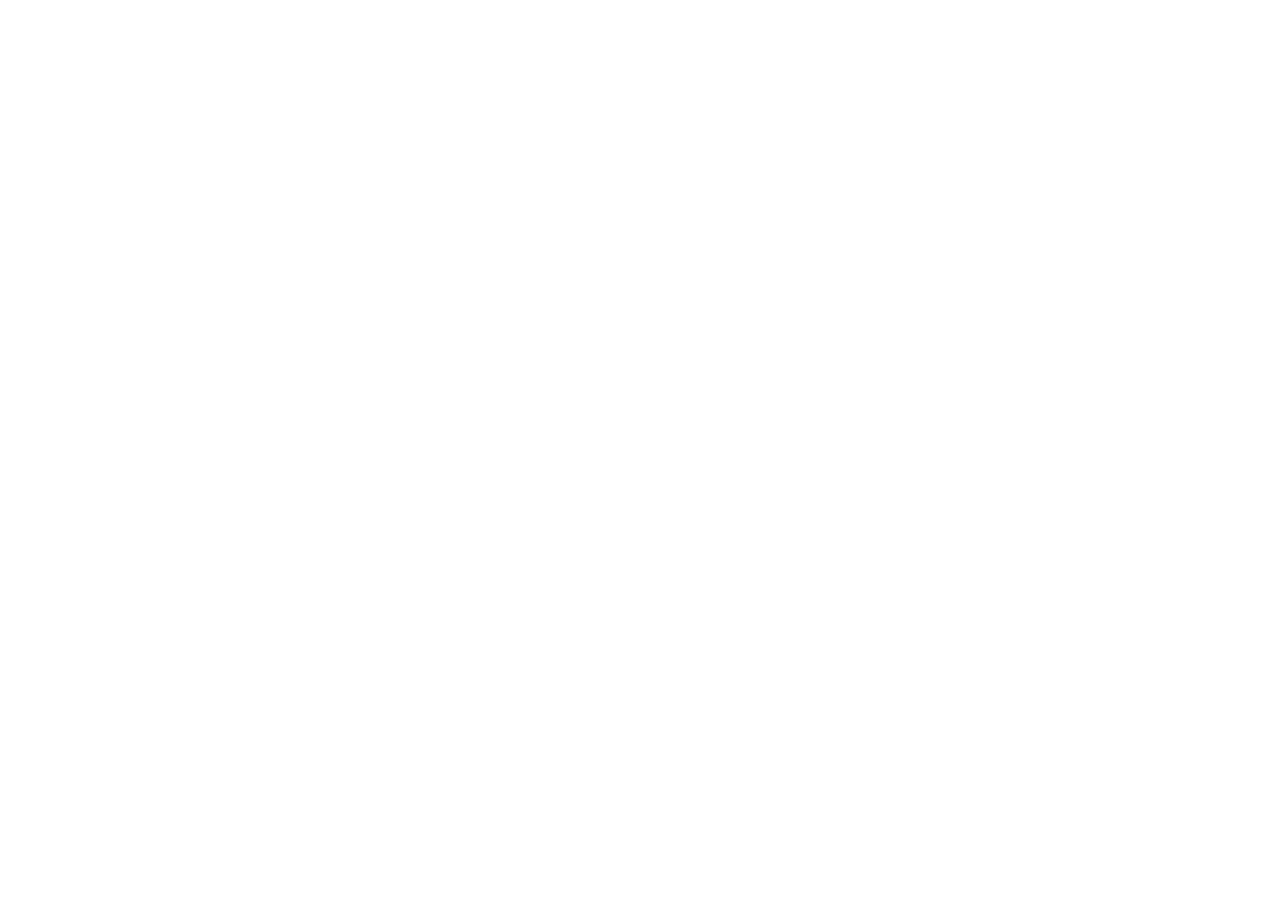
==== Loups/index.html @ 1fd7de96 "Set up HTML head and CSS reset." ====
<!DOCTYPE html>
<html>
  <head>
    <meta charset="utf-8">
    <meta name="description" content="Loups website for HTML and CSS practice.">
    <link rel="stylesheet" type="text/css" href="style.css">
    <title>@Loup's</title>
  </head>
  <body>

  </body>
</html>
---- Loups/style.css ----
/* http://meyerweb.com/eric/tools/css/reset/
   v2.0 | 20110126
   License: none (public domain)
*/

html, body, div, span, applet, object, iframe,
h1, h2, h3, h4, h5, h6, p, blockquote, pre,
a, abbr, acronym, address, big, cite, code,
del, dfn, em, img, ins, kbd, q, s, samp,
small, strike, strong, sub, sup, tt, var,
b, u, i, center,
dl, dt, dd, ol, ul, li,
fieldset, form, label, legend,
table, caption, tbody, tfoot, thead, tr, th, td,
article, aside, canvas, details, embed,
figure, figcaption, footer, header, hgroup,
menu, nav, output, ruby, section, summary,
time, mark, audio, video {
	margin: 0;
	padding: 0;
	border: 0;
	font-size: 100%;
	font: inherit;
	vertical-align: baseline;
}
/* HTML5 display-role reset for older browsers */
article, aside, details, figcaption, figure,
footer, header, hgroup, menu, nav, section {
	display: block;
}
body {
	line-height: 1;
}
ol, ul {
	list-style: none;
}
blockquote, q {
	quotes: none;
}
blockquote:before, blockquote:after,
q:before, q:after {
	content: '';
	content: none;
}
table {
	border-collapse: collapse;
	border-spacing: 0;
}

/*END CSS RESET, BEGIN CUSTOM CSS*/
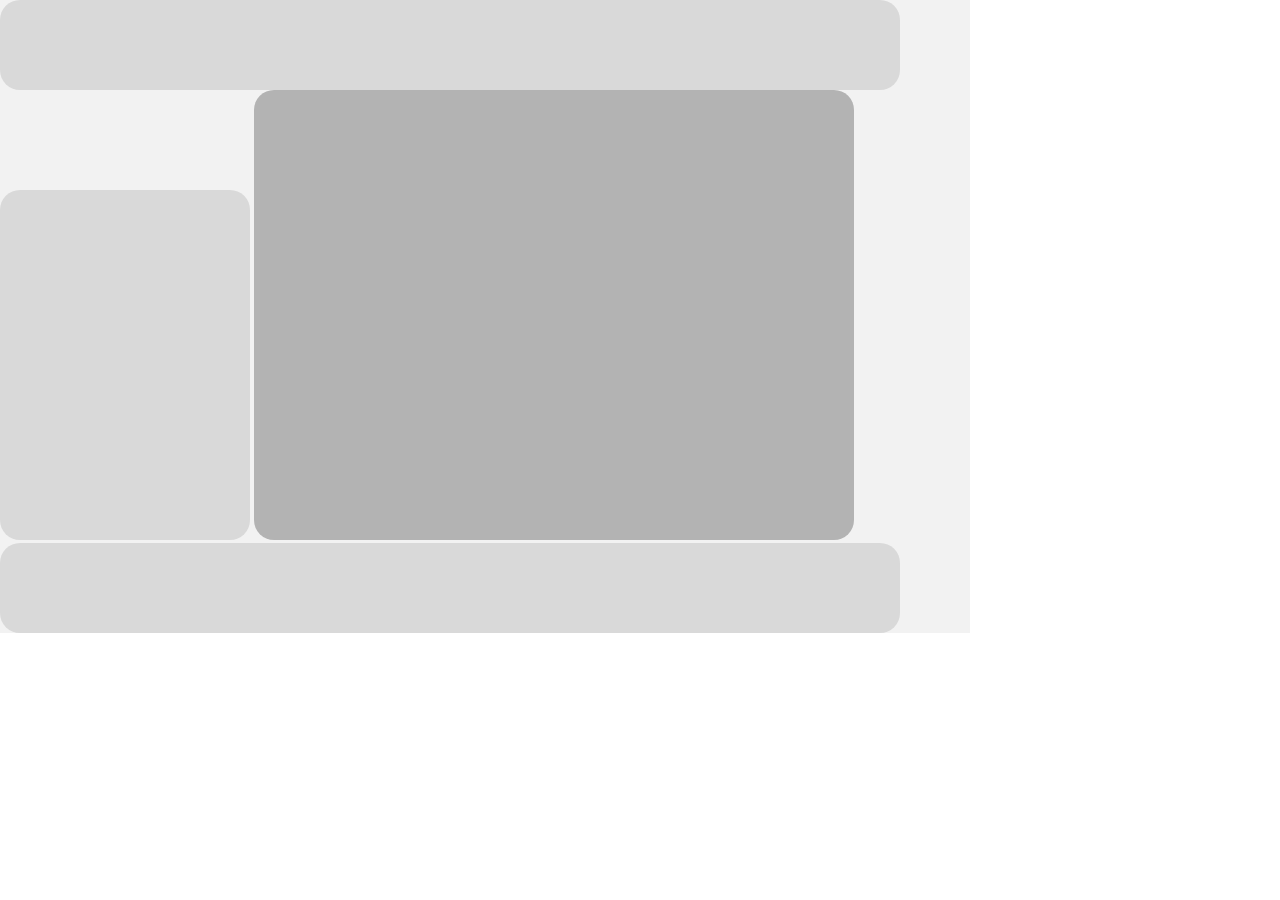
==== commit ce8d2693: "Set up basic block elements." ====
--- a/Loups/index.html
+++ b/Loups/index.html
@@ -7,6 +7,15 @@
     <title>@Loup's</title>
   </head>
   <body>
-
+    <div id="wrapper">
+      <div id="header">
+      </div>
+      <div id="navigation">
+      </div>
+      <div id="content">
+      </div>
+      <div id="footer">
+      </div>
+    </div>
   </body>
 </html>
--- a/Loups/style.css
+++ b/Loups/style.css
@@ -48,3 +48,37 @@
 }
 
 /*END CSS RESET, BEGIN CUSTOM CSS*/
+#wrapper{
+  background-color: #f2f2f2;
+  width: 970px;
+}
+
+#header{
+  background-color: #d9d9d9;
+  width: 900px;
+  height: 90px;
+  border-radius: 20px;
+}
+
+#navigation{
+  background-color: #d9d9d9;
+  width: 250px;
+  height: 350px;
+  border-radius: 20px;
+  display: inline-block;
+}
+
+#content{
+  background-color: #b3b3b3;
+  width: 600px;
+  height: 450px;
+  border-radius: 20px;
+  display: inline-block;
+}
+
+#footer{
+  background-color: #d9d9d9;
+  width: 900px;
+  height: 90px;
+  border-radius: 20px;
+}
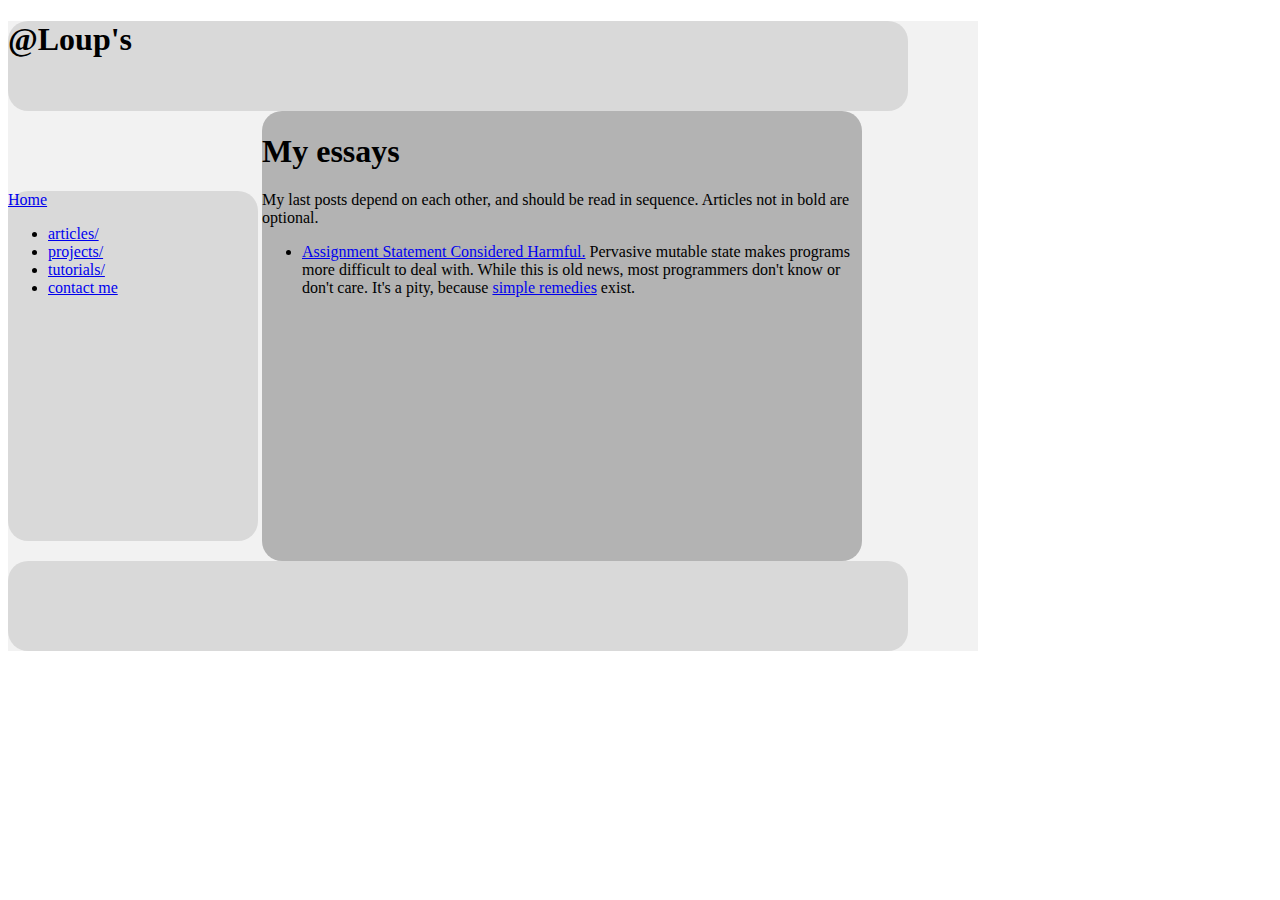
==== commit ca2036f5: "Added filler text. Removed CSS reset." ====
--- a/Loups/index.html
+++ b/Loups/index.html
@@ -9,10 +9,23 @@
   <body>
     <div id="wrapper">
       <div id="header">
+        <h1>@Loup's</h1>
       </div>
       <div id="navigation">
+        <a href="#">Home</a>
+        <ul>
+          <li><a href="#">articles/</a></li>
+          <li><a href="#">projects/</a></li>
+          <li><a href="#">tutorials/</a></li>
+          <li><a href="#">contact me</a></li>
+        </ul>
       </div>
       <div id="content">
+        <h1>My essays</h1>
+        <p>My last posts depend on each other, and should be read in sequence. Articles not in bold are optional.</p>
+        <ul>
+          <li><a href="#">Assignment Statement Considered Harmful.</a> Pervasive mutable state makes programs more difficult to deal with. While this is old news, most programmers don't know or don't care. It's a pity, because <a href="#">simple remedies</a> exist.</li>
+        </ul>
       </div>
       <div id="footer">
       </div>
--- a/Loups/style.css
+++ b/Loups/style.css
@@ -1,53 +1,3 @@
-/* http://meyerweb.com/eric/tools/css/reset/
-   v2.0 | 20110126
-   License: none (public domain)
-*/
-
-html, body, div, span, applet, object, iframe,
-h1, h2, h3, h4, h5, h6, p, blockquote, pre,
-a, abbr, acronym, address, big, cite, code,
-del, dfn, em, img, ins, kbd, q, s, samp,
-small, strike, strong, sub, sup, tt, var,
-b, u, i, center,
-dl, dt, dd, ol, ul, li,
-fieldset, form, label, legend,
-table, caption, tbody, tfoot, thead, tr, th, td,
-article, aside, canvas, details, embed,
-figure, figcaption, footer, header, hgroup,
-menu, nav, output, ruby, section, summary,
-time, mark, audio, video {
-	margin: 0;
-	padding: 0;
-	border: 0;
-	font-size: 100%;
-	font: inherit;
-	vertical-align: baseline;
-}
-/* HTML5 display-role reset for older browsers */
-article, aside, details, figcaption, figure,
-footer, header, hgroup, menu, nav, section {
-	display: block;
-}
-body {
-	line-height: 1;
-}
-ol, ul {
-	list-style: none;
-}
-blockquote, q {
-	quotes: none;
-}
-blockquote:before, blockquote:after,
-q:before, q:after {
-	content: '';
-	content: none;
-}
-table {
-	border-collapse: collapse;
-	border-spacing: 0;
-}
-
-/*END CSS RESET, BEGIN CUSTOM CSS*/
 #wrapper{
   background-color: #f2f2f2;
   width: 970px;
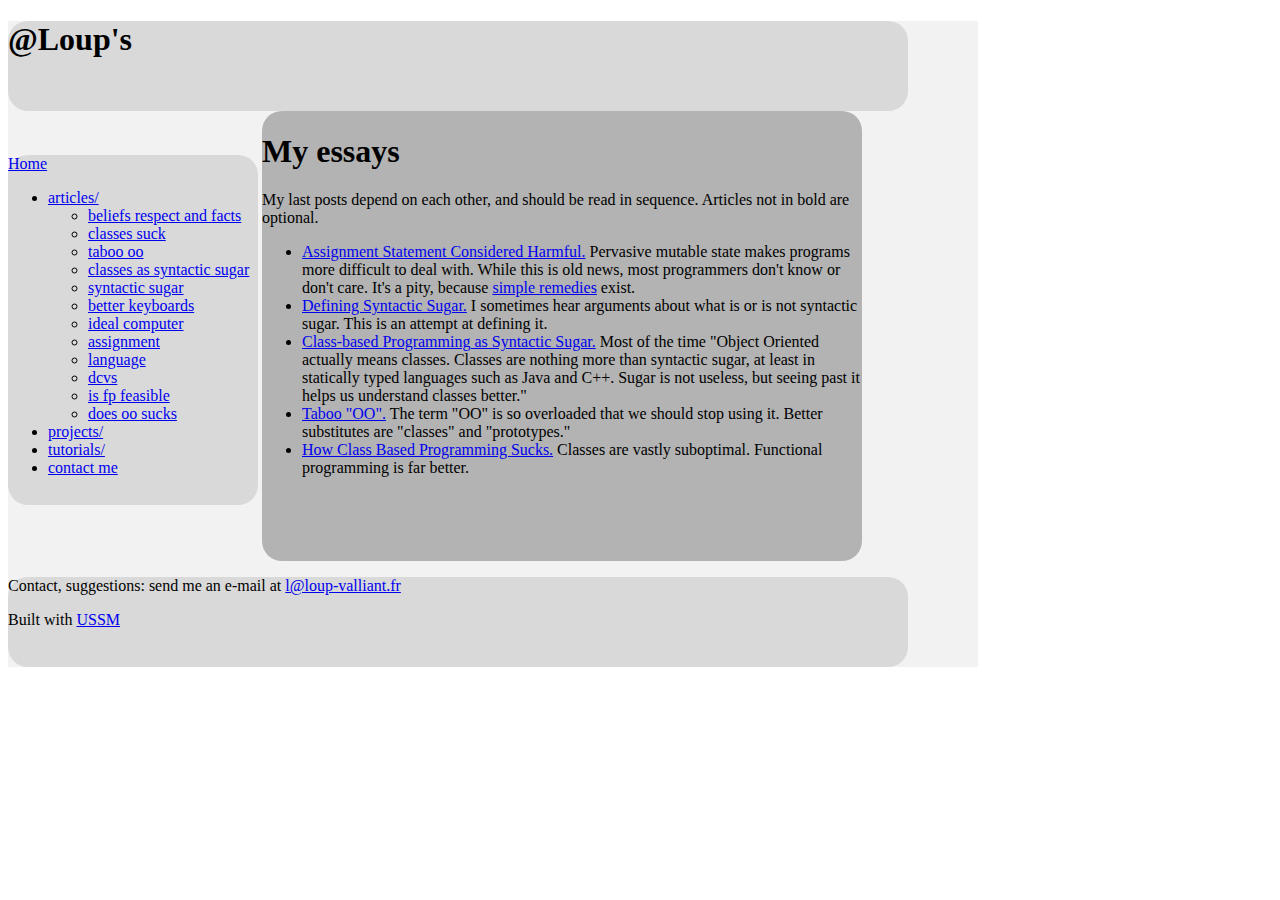
==== commit f0fda4d3: "Completed all filler text and block placement. Only layout remains." ====
--- a/Loups/index.html
+++ b/Loups/index.html
@@ -15,6 +15,20 @@
         <a href="#">Home</a>
         <ul>
           <li><a href="#">articles/</a></li>
+            <ul>
+              <li><a href="#">beliefs respect and facts</a></li>
+              <li><a href="#">classes suck</a></li>
+              <li><a href="#">taboo oo</a></li>
+              <li><a href="#">classes as syntactic sugar</a></li>
+              <li><a href="#">syntactic sugar</a></li>
+              <li><a href="#">better keyboards</a></li>
+              <li><a href="#">ideal computer</a></li>
+              <li><a href="#">assignment</a></li>
+              <li><a href="#">language</a></li>
+              <li><a href="#">dcvs</a></li>
+              <li><a href="#">is fp feasible</a></li>
+              <li><a href="#">does oo sucks</a></li>
+            </ul>
           <li><a href="#">projects/</a></li>
           <li><a href="#">tutorials/</a></li>
           <li><a href="#">contact me</a></li>
@@ -25,9 +39,15 @@
         <p>My last posts depend on each other, and should be read in sequence. Articles not in bold are optional.</p>
         <ul>
           <li><a href="#">Assignment Statement Considered Harmful.</a> Pervasive mutable state makes programs more difficult to deal with. While this is old news, most programmers don't know or don't care. It's a pity, because <a href="#">simple remedies</a> exist.</li>
+          <li><a href="#">Defining Syntactic Sugar.</a> I sometimes hear arguments about what is or is not syntactic sugar. This is an attempt at defining it.</li>
+          <li><a href="#">Class-based Programming as Syntactic Sugar.</a> Most of the time "Object Oriented actually means classes. Classes are nothing more than syntactic sugar, at least in statically typed languages such as Java and C++. Sugar is not useless, but seeing past it helps us understand classes better."</li>
+          <li><a href="#">Taboo "OO".</a> The term "OO" is so overloaded that we should stop using it. Better substitutes are "classes" and "prototypes."</li>
+          <li><a href="#">How Class Based Programming Sucks.</a> Classes are vastly suboptimal. Functional programming is far better.</li></li>
         </ul>
       </div>
       <div id="footer">
+        <p>Contact, suggestions: send me an e-mail at <a href="#">l@loup-valliant.fr</a></p>
+        <p>Built with <a href="#">USSM</a></p>
       </div>
     </div>
   </body>
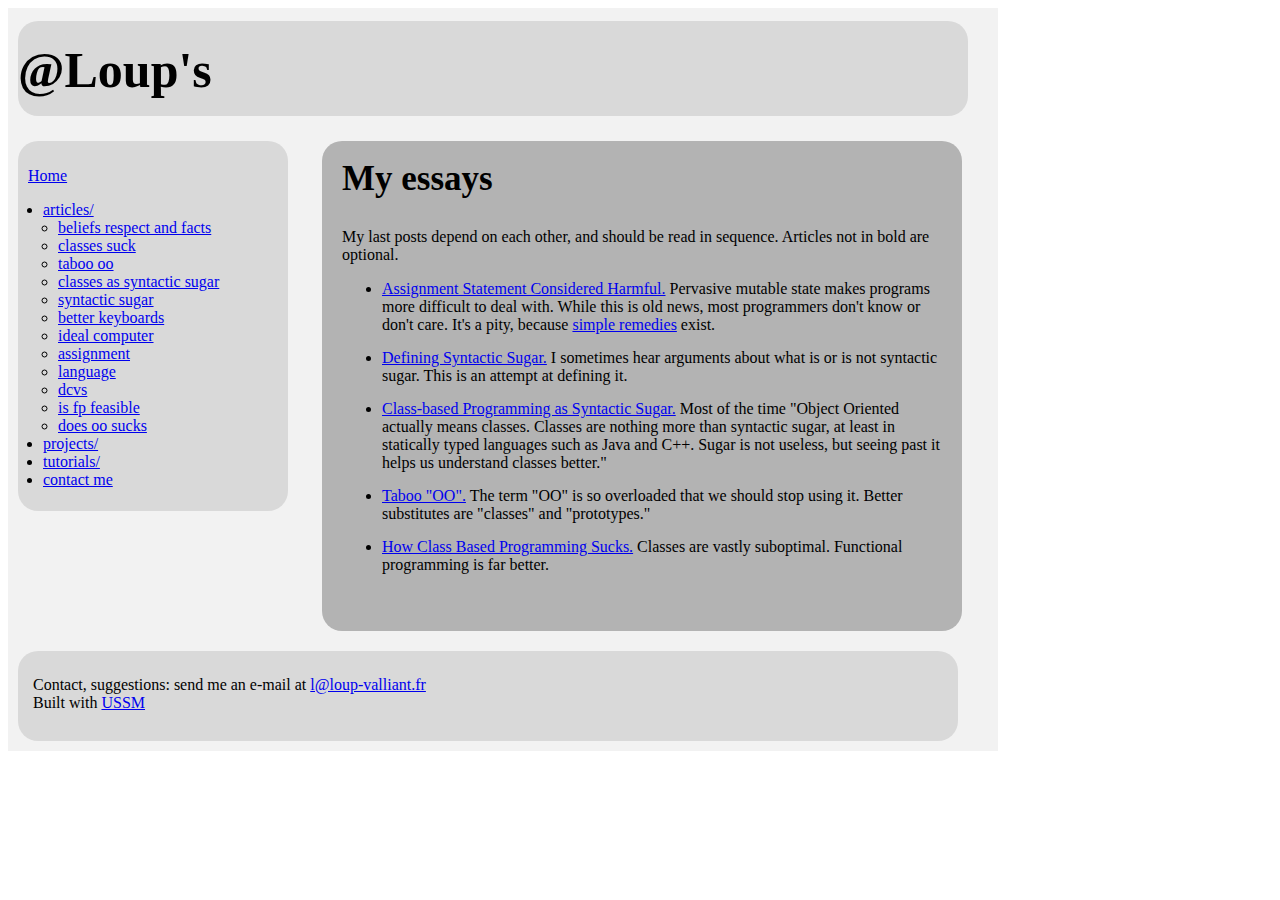
==== commit a1416872: "Completed Loups project." ====
--- a/Loups/index.html
+++ b/Loups/index.html
@@ -12,7 +12,7 @@
         <h1>@Loup's</h1>
       </div>
       <div id="navigation">
-        <a href="#">Home</a>
+        <p><a href="#">Home</a></p>
         <ul>
           <li><a href="#">articles/</a></li>
             <ul>
@@ -35,7 +35,7 @@
         </ul>
       </div>
       <div id="content">
-        <h1>My essays</h1>
+        <h2>My essays</h2>
         <p>My last posts depend on each other, and should be read in sequence. Articles not in bold are optional.</p>
         <ul>
           <li><a href="#">Assignment Statement Considered Harmful.</a> Pervasive mutable state makes programs more difficult to deal with. While this is old news, most programmers don't know or don't care. It's a pity, because <a href="#">simple remedies</a> exist.</li>
@@ -46,8 +46,8 @@
         </ul>
       </div>
       <div id="footer">
-        <p>Contact, suggestions: send me an e-mail at <a href="#">l@loup-valliant.fr</a></p>
-        <p>Built with <a href="#">USSM</a></p>
+        <p>Contact, suggestions: send me an e-mail at <a href="#">l@loup-valliant.fr</a><br>
+        Built with <a href="#">USSM</a></p>
       </div>
     </div>
   </body>
--- a/Loups/style.css
+++ b/Loups/style.css
@@ -1,13 +1,16 @@
 #wrapper{
   background-color: #f2f2f2;
   width: 970px;
+  padding: 10px;
 }
 
 #header{
   background-color: #d9d9d9;
-  width: 900px;
+  width: 950px;
   height: 90px;
   border-radius: 20px;
+  padding-top: 5px;
+  margin: 3px 0px 25px 0px;
 }
 
 #navigation{
@@ -16,6 +19,13 @@
   height: 350px;
   border-radius: 20px;
   display: inline-block;
+  padding: 10px;
+  margin-right: 15px;
+  vertical-align: top;
+}
+
+#navigation ul{
+  margin-left: -25px;
 }
 
 #content{
@@ -24,11 +34,33 @@
   height: 450px;
   border-radius: 20px;
   display: inline-block;
+  padding: 20px;
+  margin-left: 15px;
+}
+
+#content ul li{
+  margin-bottom: 15px;
 }
 
 #footer{
   background-color: #d9d9d9;
-  width: 900px;
-  height: 90px;
+  width: 940px;
+  height: 60px;
   border-radius: 20px;
+  margin-top: 20px;
+  padding: 15px 0px;
 }
+
+#footer p{
+  margin: 10px 15px;
+}
+
+h1{
+  font-size: 50px;
+  margin-top: 15px;
+}
+
+h2{
+  font-size: 35px;
+  margin-top: -2px;
+}
